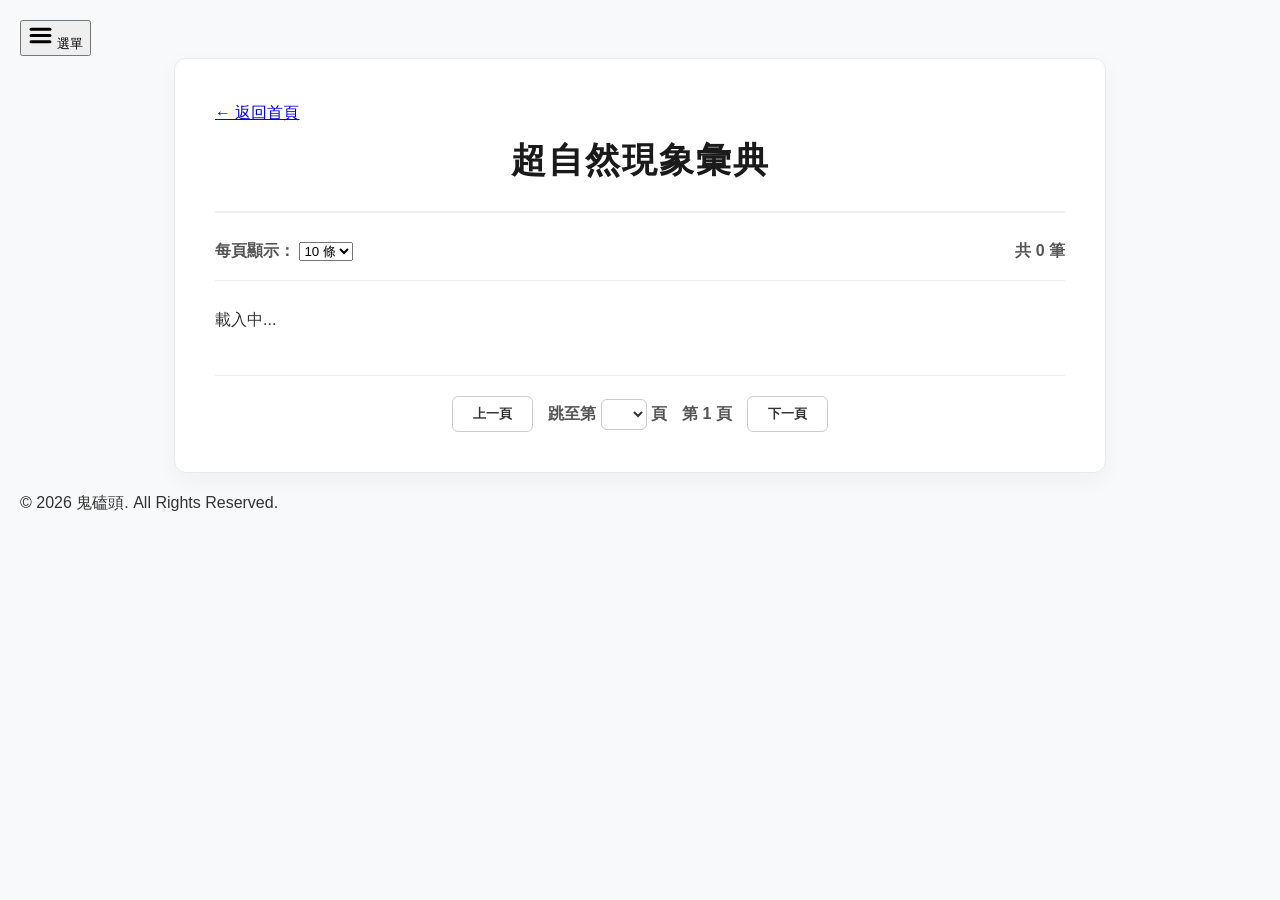
==== faq/index.html @ 20985b04 "Update" ====
<!DOCTYPE html>
<html lang="zh-Hant">
<head>
    <meta charset="UTF-8">
    <meta name="viewport" content="width=device-width, initial-scale=1.0">
    
    <title>超自然現象彙典 | 鬼磕頭</title>
    <meta name="description" content="針對靈學服務、驅鬼儀式及常見疑問的專業解答。">

    <link rel="icon" href="https://spiritref.github.io/GhostKowtow.ico" type="image/x-icon">
    <link rel="shortcut icon" href="https://spiritref.github.io/GhostKowtow.ico" type="image/x-icon">
    <link rel="apple-touch-icon" href="https://spiritref.github.io/GhostKowtow.jpg">

    <link rel="stylesheet" href="https://spiritref.github.io/CSS/global.css">
    <link rel="stylesheet" href="../CSS/Services.css">

    <meta property="og:title" content="超自然現象彙典 | 鬼磕頭">
    <meta property="og:description" content="針對靈學服務、驅鬼儀式及常見疑問的專業解答。">
    <meta property="og:image" content="https://spiritref.github.io/GhostKowtow.jpg">
    <meta property="og:url" content="https://spiritref.github.io/services/faq/">
    <meta property="og:type" content="website">
    <meta property="og:site_name" content="鬼磕頭">

    <meta name="twitter:card" content="summary_large_image">
    <meta name="twitter:title" content="超自然現象彙典 | 鬼磕頭">
    <meta name="twitter:description" content="專業靈學服務與常見疑問解答">
    <meta name="twitter:image" content="https://spiritref.github.io/GhostKowtow.jpg">

    <style>
        body { font-family: "PingFang TC", "Microsoft JhengHei", sans-serif; background: #f8f9fa; padding: 20px; color: #333; line-height: 1.8; }
        .list-container { max-width: 850px; margin: auto; background: #ffffff; padding: 40px; border-radius: 12px; box-shadow: 0 8px 24px rgba(0,0,0,0.04); border: 1px solid #eaeaea; }
        h1 { text-align: center; color: #1a1a1a; font-size: 2.2em; font-weight: 900; margin-top: 0; letter-spacing: 2px; border-bottom: 2px solid #f0f0f0; padding-bottom: 20px; }
        
        .controls { display: flex; justify-content: space-between; align-items: center; margin-bottom: 25px; padding-bottom: 15px; border-bottom: 1px solid #f0f0f0; color: #555555; font-weight: bold; }

        /* 牛皮紙質感卡片 - 高度自適應 */
        .notice-item { padding: 15px 20px; margin-bottom: 15px; background: linear-gradient(135deg, #f7ebd7 0%, #e6d3af 100%); border: 1px solid #dcbfa2; border-left: 5px solid #8b7355; border-radius: 8px; color: #3e2723; box-shadow: 0 4px 10px rgba(0,0,0,0.05); transition: box-shadow 0.3s, transform 0.3s; height: auto; min-height: 0; }
        .notice-item:hover { box-shadow: 0 6px 16px rgba(139, 115, 85, 0.15); transform: translateY(-2px); }
        .notice-item:last-child { margin-bottom: 0; }

        .faq-q { font-weight: 900; font-size: 1.1em; color: #4a2e1b; margin-bottom: 8px; line-height: 1.4; }
        .faq-a { color: #5c4332; padding-left: 20px; font-weight: 600; white-space: pre-wrap; line-height: 1.6; }
		.faq-links { margin-top: 15px; padding-top: 15px;border-top: 1px dashed #2a2a2d;font-size: 0.9rem;color: #88888d;display: flex;flex-wrap: wrap;align-items: center;gap: 8px;}
		.faq-links a { display: inline-flex; 
			align-items: center;
			justify-content: center;
			text-decoration: none; 
			
			/* 背景與邊框：使用您要求的 rgba 背景與金邊 */
			background: rgba(28, 30, 33, 0.95); 
			border: 1px solid #ffc107; 
			
			/* 字體顏色與間距 */
			color: #ffc107; 
			height: 36px;
			padding: 0px 16px;
			font-size: 0.9rem; 
			border-radius: 8px; /* 圓角與選單一致 */
			margin-top: 12px;
			
			/* 動態效果：與懸浮按鈕一樣的過渡 */
			transition: all 0.3s ease;
			box-shadow: 0 4px 12px rgba(0,0,0,0.2);
			box-sizing: border-box;    /* 確保邊框和內距不會額外撐大 button */
			cursor: pointer;          /* 讓按鈕滑鼠滑過去時也有「小手」指針 */
			font-family: inherit;     /* 關鍵：強制按鈕繼承網頁主字體，否則 button 字體常會縮小或變形 */
			line-height: 1; 
		}
		.faq-links a:hover { background: #000000; color: #ffc107; transform: scale(1.05); }
        .date-label { display: block; color: #999; font-size: 0.8rem; margin-bottom: 5px; }

        .pagination { margin-top: 40px; padding-top: 20px; border-top: 1px solid #f0f0f0; display: flex; gap: 15px; justify-content: center; align-items: center; color: #555555; font-weight: bold; }
        .page-btn { padding: 8px 20px; background: #ffffff; color: #333333; border: 1px solid #cccccc; border-radius: 6px; cursor: pointer; font-family: inherit; font-weight: bold; transition: all 0.3s; }
        .page-btn:disabled { background: #f9f9f9; color: #aaaaaa; border-color: #eeeeee; cursor: not-allowed; }
        .page-btn:hover:not(:disabled) { background: #faf6f0; border-color: #8b7355; color: #8b7355; }
        .jump-select { background: #ffffff; color: #333333; border: 1px solid #cccccc; padding: 6px 12px; border-radius: 6px; font-family: inherit; outline: none; transition: border-color 0.3s; }
        .jump-select:focus { border-color: #8b7355; box-shadow: 0 0 0 2px rgba(139, 115, 85, 0.2); }

        @media (max-width: 600px) {
            body { padding: 10px; }
            .list-container { padding: 15px; }
            .faq-a { padding-left: 15px; }
        }
    </style>
</head>
<body>

<div class="expandable-menu-container" id="menuContainer">
    <div class="menu-content" id="menuContent"></div>
    <button class="floating-service-btn" id="serviceBtn" onclick="toggleMenu()">
        <span id="serviceIcon">
	        <svg width="25" height="25" viewBox="0 0 24 24" fill="none" stroke="currentColor" stroke-width="3" stroke-linecap="round" stroke-linejoin="round">
	            <line x1="3" y1="12" x2="21" y2="12"></line>
	            <line x1="3" y1="6" x2="21" y2="6"></line>
	            <line x1="3" y1="18" x2="21" y2="18"></line>
	        </svg>
	    </span>
        <span id="serviceText">選單</span>
    </button>
</div>
    
<div class="list-container">
    <a href="../index.html" class="back-home">&#x2190;&#xFE0E; 返回首頁</a>
    <h1>超自然現象彙典</h1>

    <div class="controls">
	    <div>每頁顯示：
	        <select id="pageSize" onchange="changePageSize()">
	            <option value="10">10 條</option>
	            <option value="20">20 條</option>
	            <option value="50">50 條</option>
	        </select>
	    </div>
	    <div id="totalCount">共 0 筆</div>
	</div>
	
	<div id="list-content">載入中...</div>
	
	<div class="pagination">
	    <button id="prevBtn" class="page-btn" onclick="prevPage()">上一頁</button>
	    
	    <span>跳至第 
	        <select id="pageJump" class="jump-select" onchange="jumpToPage()">
	            </select> 頁
	    </span>
	
	    <span id="pageInfo">第 1 頁</span>
	    <button id="nextBtn" class="page-btn" onclick="nextPage()">下一頁</button>
	</div>
</div>
	
<footer>
	<p>&copy; 2026 鬼磕頭. All Rights Reserved.</p>
</footer>
	
<script type="module">
	import * as Global from '/Javascript/global.js';

    let allFAQs = [];
    let currentPage = 1;
    let pageSize = 10;
    let SERVICE_API_URL = "";
    const iniPath = '/settings/global.ini';

    async function init() {
        // 1. 優先載入快取 (與 Services.js 邏輯同步)
        const cached = localStorage.getItem('cache_services');
        if (cached) {
            processData(JSON.parse(cached));
        }

        try {
            const config = await Global.getIni(iniPath);
            if (config) {
                if (config.MENU_DATA) Global.initMenu(config.MENU_DATA);
                
                // 2. 靜態補位 (若快取無資料，則讀取靜態 JSON)
                if (allFAQs.length === 0 && config.JsonService) {
                    await fetchStaticJson(config.JsonService);
                }

                // 3. 遠端同步 (取得加密或明碼 API)
                if (config.SERVICE_API_URL) {
                    SERVICE_API_URL = config.SERVICE_API_URL.startsWith("http") ? config.SERVICE_API_URL : atob(config.SERVICE_API_URL);
                    fetchRemoteData();
                }
            }
        } catch (e) { console.error("初始化失敗", e); }
    }

    async function fetchStaticJson(path) {
        try {
            const res = await fetch(path);
            if (res.ok) {
                const data = await res.json();
                processData(data);
            }
        } catch (e) { console.warn("靜態讀取失敗:", e); }
    }

    async function fetchRemoteData() {
        try {
            const res = await fetch(`${SERVICE_API_URL}${SERVICE_API_URL.includes('?') ? '&' : '?'}type=service`);
            if (!res.ok) return;
            const data = await res.json();
            
            // 若資料有更新，存入快取並重新渲染
            if (JSON.stringify(data) !== localStorage.getItem('cache_services')) {
                localStorage.setItem('cache_services', JSON.stringify(data));
                processData(data);
            }
        } catch (e) { console.error("API 同步失敗:", e); }
    }

    function processData(data) {
        if (!data || !Array.isArray(data)) return;

        // 【核心篩選】只抓取「分類」為「常見問題」的資料，並按日期排序
        allFAQs = data.filter(item => String(item["分類"] || "") === "超自然現象彙典")
                      .sort((a, b) => new Date(b["發佈日期"]) - new Date(a["發佈日期"]));

        updateUI();
    }

    function updateUI() {
        document.getElementById('totalCount').innerText = `共 ${allFAQs.length} 筆`;
        render();
    }

    function render() {
	    const listContent = document.getElementById('list-content');
	    const start = (currentPage - 1) * pageSize;
	    const end = start + pageSize;
	    const pagedData = allFAQs.slice(start, end);
	
	    if (allFAQs.length === 0) {
	        listContent.innerHTML = "目前暫無符合條件的常見問題項目。";
	        return;
	    }
	
	    // ✨ 核心修正：計算跨頁連續編號 (start + index + 1)
	    listContent.innerHTML = pagedData.map((item, index) => {
	        const q = item["標題"];
	        const a = item["貼文內容"] || item["內容"] || "暫無內容";
			const posturl = item["連結"] || item["貼文連結"] || "";
	        const qNumber = start + index + 1; 
	        
	        // 處理多個連結：支援陣列，或是以逗號、換行、空格分隔的字串
	        let urlArray = [];
	        if (Array.isArray(posturl)) {
	            urlArray = posturl;
	        } else if (typeof posturl === "string" && posturl.trim() !== "") {
	            // 利用正規表達式分割字串，並過濾掉空值
	            urlArray = posturl.split(/[,\n\s]+/).filter(url => url.trim() !== "");
	        }
	        
	        // 將連結陣列轉換為 HTML `<a>` 標籤，並以 <br> 換行
	        const linksHtml = urlArray.length > 0 
				? `<div class="faq-links"><span>相關文章：</span>${urlArray.map((url, i) => `<a href="${url}" target="_blank" rel="noopener noreferrer">文章 ${i + 1}</a>`).join('')}</div>` 
				: "";
	
	        return `
	            <div class="notice-item">
	                <div class="faq-q">Q${qNumber}: ${q}</div>
	                <div class="faq-a">
						<div class="faq-answer-text">A: ${a}</div>
						${linksHtml}
					</div>
	            </div>
	        `;
	    }).join('');
	
	    const maxPage = Math.ceil(allFAQs.length / pageSize) || 1;
	    
	    // 更新頁碼文字
	    document.getElementById('pageInfo').innerText = ` / ${maxPage} 頁`;
	    document.getElementById('prevBtn').disabled = currentPage === 1;
	    document.getElementById('nextBtn').disabled = end >= allFAQs.length;
	
	    // ✨ 更新跳頁選單內容
	    const pageJump = document.getElementById('pageJump');
	    let options = "";
	    for (let i = 1; i <= maxPage; i++) {
	        options += `<option value="${i}" ${i === currentPage ? 'selected' : ''}>${i}</option>`;
	    }
	    pageJump.innerHTML = options;
	}
	// 改變每頁顯示筆數
	window.changePageSize = () => { pageSize = parseInt(document.getElementById('pageSize').value); currentPage = 1; render(); };
	
	// 跳至特定頁數
	window.jumpToPage = () => { currentPage = parseInt(document.getElementById('pageJump').value); render(); window.scrollTo({ top: 0, behavior: 'smooth' }); };
    window.prevPage = () => { if(currentPage > 1) { currentPage--; render(); window.scrollTo({ top: 0, behavior: 'smooth' }); } };
    window.nextPage = () => { if(currentPage * pageSize < allFAQs.length) { currentPage++; render(); window.scrollTo({ top: 0, behavior: 'smooth' }); } };

    window.addEventListener('DOMContentLoaded', init);
</script>

<script type="module" src="/Javascript/global.js"></script>

</body>
</html>
---- CSS/Services.css ----
:root {
	--primary-color: #2c3e50; /* 專業深灰藍 */
	--accent-color: #c0392b;  /* 神祕暗紅 */
	--bg-color: #f7f7f7;
	--text-color: #333;
	--header-h: 70px;
}
body { 
	font-family: "PingFang TC", "Microsoft JhengHei", sans-serif; 
	line-height: 1.6; 
	color: var(--text-color); 
	background-color: var(--bg-color);
	margin: 0; 
	padding: 0; 
}
html {
    scroll-behavior: smooth; /* 增加平滑捲動效果 */
    scroll-padding-top: var(--header-h, 80px); /* 這裡的數值請根據您 header 的實際高度調整 */
}
header { 
	background: #fff; 
	border-bottom: 1px solid #eee; 
	padding: 1rem 5%; 
	display: flex; 
	justify-content: space-between; 
	align-items: center; 
	position: sticky; 
	top: 0; 
	z-index: 100; 
}
.logo { font-size: 1.5rem; font-weight: bold; letter-spacing: 2px; color: var(--primary-color); display: flex; align-items: center;}
.logo img { height: 35px; margin-right: 10px; vertical-align: middle; }

nav a { margin-left: 20px; text-decoration: none; color: var(--text-color); font-size: 0.9rem; }
nav a:hover { color: var(--accent-color); }

/* --- 公告區樣式優化 --- */
.notice-board { background: #f9f9f9; border-left: 4px solid var(--accent-color); padding: 20px; margin-bottom: 40px; }
.notice-header { display: flex; justify-content: space-between; align-items: center; margin-bottom: 10px; }
.notice-header h2 { margin: 0; font-size: 1.2rem; }
#contact h2 {
    font-size: 1.1rem; /* 稍微縮小標題，減少壓迫感 */
    margin-bottom: 10px;
}

/* 縮減公告間距：移除原本底部的 margin，改用微小的 padding */
.notice-item { 
	margin-bottom: 8px; 
	border-bottom: 1px solid #eef2f3; 
	padding-bottom: 6px; 
	white-space: pre-line; 
	font-size: 0.95rem;
}
.notice-item:last-child { border-bottom: none; margin-bottom: 0; }
.notice-date { font-size: 0.8rem; color: #888; margin-right: 5px; font-weight: bold; }
.faq-links { margin-top: 15px; padding-top: 15px;border-top: 1px dashed #2a2a2d;font-size: 0.9rem;color: #88888d;display: flex;flex-wrap: wrap;align-items: center;gap: 8px;}
.faq-links a { display: inline-flex; align-items: center; justify-content: center; text-decoration: none; background: rgba(28, 30, 33, 0.95); border: 1px solid #ffc107; color: #ffc107; height: 36px; padding: 0px 16px; font-size: 0.9rem; border-radius: 8px; margin-top: 12px; transition: all 0.3s ease; box-shadow: 0 4px 12px rgba(0,0,0,0.2); box-sizing: border-box; cursor: pointer; font-family: inherit; line-height: 1; }
.faq-links a:hover { background: #000000; color: #ffc107; transform: scale(1.05); }

/* 顯示全部按鈕 */
.more-link { font-size: 0.85rem; color: var(--accent-color); text-decoration: none; font-weight: bold; }
.more-link:hover { text-decoration: underline; }
/* 讓內容整體往上提 */
.container { 
	max-width: 1050px !important;
	width: 95%;
    margin: 15px auto; 
    padding: 0 20px 40px 20px !important; 
	background: #fff;
	box-shadow: 0 4px 15px rgba(0,0,0,0.05); /* 輕微陰影 */
    border-radius: 12px;
    box-sizing: border-box;  /* 確保 padding 不會撐破寬度 */
}
/* 個人簡介區塊：壓縮內外距 */
.intro-section { 
    text-align: center; 
    margin: 0 auto 30px auto !important; 
    padding: 10px 0 !important; /* 縮減上下內距 */
    border-bottom: 1px double #eee;
}

.intro-text { 
    font-size: 1.4rem; 
    line-height: 1.8; 
    letter-spacing: 1px; 
    color: #444; 
    font-style: italic; 
    white-space: pre-line; 
    margin: 0 !important;
	word-break: keep-all;
    overflow-wrap: break-word;
}
/* 服務項目卡片 */
.services { display: grid; grid-template-columns: repeat(auto-fit, minmax(280px, 1fr)); gap: 25px; margin-bottom: 40px; }
.card { border: 1px solid #eee; padding: 25px; border-radius: 12px; transition: 0.3s; background: #fff; }
.card:hover { box-shadow: 0 10px 25px rgba(0,0,0,0.08); transform: translateY(-5px); }
.card h3 { color: var(--primary-color); border-bottom: 2px solid var(--accent-color); display: inline-block; padding-bottom: 5px; margin-top: 0; margin-bottom: 15px; }
.card p { margin: 0; color: #666; font-size: 0.95rem; text-align: justify; }

/* YouTube 響應式容器 */
.video-container {
    position: relative;
    width: 100%;
    padding-bottom: 56.25%; /* 16:9 比例 */
    height: 0;
    margin-bottom: 15px;
    border-radius: 8px;
    overflow: hidden;
    background: #000;
}

.video-container iframe {
    position: absolute;
    top: 0;
    left: 0;
    width: 100%;
    height: 100%;
    border: 0;
}

/* 入口按鈕 */
.btn { display: inline-block; background: var(--primary-color); color: #fff; padding: 12px 35px; text-decoration: none; border-radius: 30px; margin-top: 20px; transition: 0.3s; }
.btn:hover { background: var(--accent-color); }
/* 消除 ul 預設的巨大外距與內距 */
#contact ul {
    margin: 0;
    padding-left: 20px; /* 只留一點點縮排 */
    font-size: 0.9rem;
}

@media (max-width: 600px) {
	header {
        padding: 1rem 3%; /* 縮小左右內距 */
        flex-direction: column; /* 💡 讓 Logo 和 導覽連結分兩行展示，或是縮小字體 */
        gap: 10px;
    }
	html {
        /* 手機版建議設定在 110px ~ 120px 之間 */
        scroll-padding-top: 120px; 
    }
    nav a {
        margin-left: 10px; /* 縮小連結間距 */
        font-size: 0.8rem;
    }
    .logo {
        font-size: 1.2rem;
    }
    .container {
        width: 100%;         /* 手機版可以考慮佔滿 100%，或維持 95% 看你喜好 */
        margin: 0 auto;      /* 手機版頂部不需要空隙 */
        border-radius: 0;    /* 手機版去掉圓角，看起來更俐落 */
        box-shadow: none;    /* 手機版去掉陰影，節省效能且視覺更乾淨 */
    }
	.intro-section {
        padding: 10px 5px !important; /* 減少左右內距，騰出寬度給文字 */
    }
	.intro-text {
       white-space: pre-line;
	    font-size: 0.95rem;           /* 💡 再稍微縮小一點點，提高長句的容錯率 */
	    line-height: 1.6;             /* 稍微放寬行高，靈異故事的文字感會更強 */
	    letter-spacing: 0.5px;
	    
	    /* 置中核心優化 */
	    text-align: center;           /* 這是手動換行美感的關鍵 */
	    display: block;               /* 改為 block 配合 width 100% 在手機端更穩健 */
	    width: 100%;
	    margin: 0 auto !important;
	    
	    padding: 0 5px;               /* 縮小 padding，把更多寬度留給文字，防止意外斷行 */
	    box-sizing: border-box;       /* 確保 padding 不會撐破 100% 寬度 */
	    
	    /* 增加平滑感 */
	    -webkit-font-smoothing: antialiased; 
	    word-wrap: break-word;        /* 防止極端情況下文字溢出 */
    }
    /* 調整公告標題，防止過長 */
    .notice-item {
        word-break: break-all; 
    }
}
/* --- 轉場大門特效 --- */
#door-overlay {
    position: fixed;
    top: 0; left: 0;
    width: 100vw; height: 100vh;
    z-index: 9999;
    background: #000;
    display: flex;
    justify-content: center;
    align-items: center;
    overflow: hidden;
    transition: opacity 0.8s ease;
}

#stage {
    position: relative;
    width: 100vw; height: 100vh;
    perspective: 1200px;
}

.door-container {
    position: absolute;
    width: 100%; height: 100%;
    display: flex;
    transition: transform 2s ease-in, opacity 1s;
}

.door-panel {
    width: 50vw; height: 100vh;
    background-color: #7b1d19; /* 與門板圖片相近的紅 */
    background-image: 
        linear-gradient(90deg, rgba(0,0,0,0.5) 0%, transparent 50%, rgba(0,0,0,0.5) 100%),
        url('/wood-pattern.png');
    box-shadow: inset 0 0 100px rgba(0,0,0,0.9);
    transition: transform 2s cubic-bezier(0.4, 0, 0.2, 1);
    border: 1px solid #2a0a08;
}

.left-door { transform-origin: left; }
.right-door { transform-origin: right; }

/* 門耳 (豎木) */
.ear {
    position: absolute; width: 45px; height: 350px;
    background: #5a1916;
    top: 50%; transform: translateY(-50%);
    box-shadow: 5px 0 20px rgba(0,0,0,0.8);
    z-index: 20;
}
.left-door .ear { right: 50px; }
.right-door .ear { left: 50px; }

/* 橫向門閂 */
.bolt {
    position: absolute; height: 55px; width: 250px;
    background: #5a1916;
    box-shadow: 0 10px 30px rgba(0,0,0,0.9);
    transition: all 1s cubic-bezier(0.5, 0, 0.5, 1);
    z-index: 15;
    clip-path: polygon(0 20%, 15% 20%, 15% 0, 100% 0, 100% 100%, 15% 100%, 15% 80%, 0 80%);
}
.bolt-top { top: 20%; left: 10%; }
.bolt-bottom { bottom: 20%; right: 10%; transform: scaleX(-1); }

/* --- 動態動畫狀態 --- */

/* 門閂解鎖滑動 */
.is-unlocking .bolt-top { transform: translateX(-300px); opacity: 0; }
.is-unlocking .bolt-bottom { transform: scaleX(-1) translateX(-300px); opacity: 0; }

/* 向內開門 */
.is-open .left-door { transform: rotateY(85deg); }
.is-open .right-door { transform: rotateY(-85deg); }
.is-open .door-container { transform: scale(0.8); opacity: 0; }
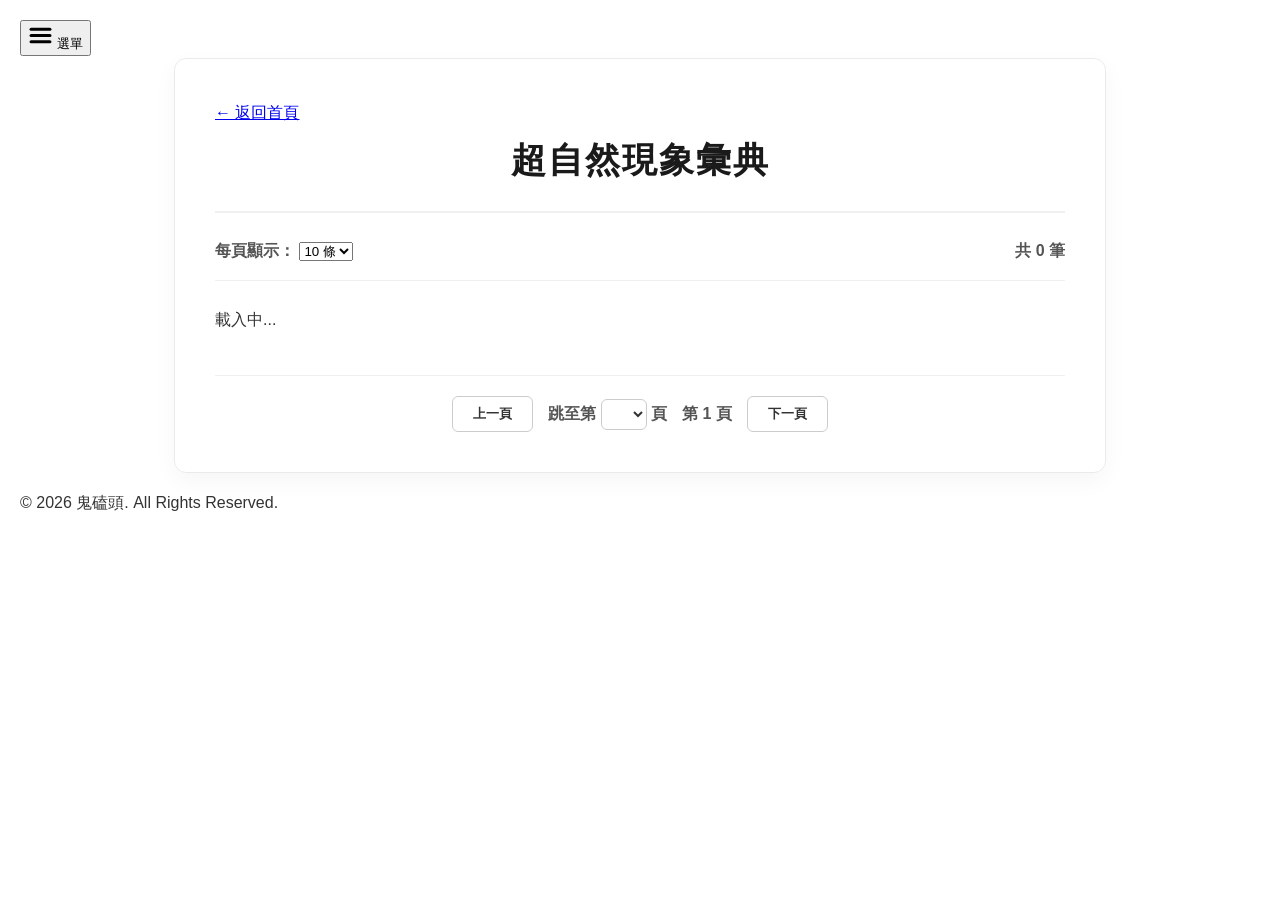
==== commit f40c1633: "Upate cloud" ====
--- a/faq/index.html
+++ b/faq/index.html
@@ -13,6 +13,7 @@
 
     <link rel="stylesheet" href="https://spiritref.github.io/CSS/global.css">
     <link rel="stylesheet" href="../CSS/Services.css">
+    <link rel="stylesheet" href="../CSS/cloud.css">
 
     <meta property="og:title" content="超自然現象彙典 | 鬼磕頭">
     <meta property="og:description" content="針對靈學服務、驅鬼儀式及常見疑問的專業解答。">
@@ -28,13 +29,13 @@
 
     <style>
         body { font-family: "PingFang TC", "Microsoft JhengHei", sans-serif; background: #f8f9fa; padding: 20px; color: #333; line-height: 1.8; }
-        .list-container { max-width: 850px; margin: auto; background: #ffffff; padding: 40px; border-radius: 12px; box-shadow: 0 8px 24px rgba(0,0,0,0.04); border: 1px solid #eaeaea; }
+        .list-container { max-width: 850px; margin: auto; background: rgba(255, 255, 255, 0.7); backdrop-filter: blur(8px); -webkit-backdrop-filter: blur(8px); padding: 40px; border-radius: 12px; box-shadow: 0 8px 24px rgba(0,0,0,0.04); border: 1px solid #eaeaea; }
         h1 { text-align: center; color: #1a1a1a; font-size: 2.2em; font-weight: 900; margin-top: 0; letter-spacing: 2px; border-bottom: 2px solid #f0f0f0; padding-bottom: 20px; }
         
         .controls { display: flex; justify-content: space-between; align-items: center; margin-bottom: 25px; padding-bottom: 15px; border-bottom: 1px solid #f0f0f0; color: #555555; font-weight: bold; }
 
         /* 牛皮紙質感卡片 - 高度自適應 */
-        .notice-item { padding: 15px 20px; margin-bottom: 15px; background: linear-gradient(135deg, #f7ebd7 0%, #e6d3af 100%); border: 1px solid #dcbfa2; border-left: 5px solid #8b7355; border-radius: 8px; color: #3e2723; box-shadow: 0 4px 10px rgba(0,0,0,0.05); transition: box-shadow 0.3s, transform 0.3s; height: auto; min-height: 0; }
+        .notice-item { padding: 15px 20px; margin-bottom: 15px; background: linear-gradient(135deg, rgba(247,235,215,0.68) 0%, rgba(230,211,175,0.68) 100%); backdrop-filter: blur(8px); -webkit-backdrop-filter: blur(8px); border: 1px solid #dcbfa2; border-left: 5px solid #8b7355; border-radius: 8px; color: #3e2723; box-shadow: 0 4px 10px rgba(0,0,0,0.05); transition: box-shadow 0.3s, transform 0.3s; height: auto; min-height: 0; }
         .notice-item:hover { box-shadow: 0 6px 16px rgba(139, 115, 85, 0.15); transform: translateY(-2px); }
         .notice-item:last-child { margin-bottom: 0; }
 
@@ -83,7 +84,8 @@
         }
     </style>
 </head>
-<body>
+<body class="cloud-bg">
+<div id="cloud-container"></div>
 
 <div class="expandable-menu-container" id="menuContainer">
     <div class="menu-content" id="menuContent"></div>
@@ -139,57 +141,64 @@
     let allFAQs = [];
     let currentPage = 1;
     let pageSize = 10;
-    let SERVICE_API_URL = "";
+    let jsonServicePath = "";
     const iniPath = '/settings/global.ini';
 
     async function init() {
         // 1. 優先載入快取 (與 Services.js 邏輯同步)
         const cached = localStorage.getItem('cache_services');
         if (cached) {
-            processData(JSON.parse(cached));
+            try { processData(JSON.parse(cached)); } catch (e) {}
         }
 
         try {
             const config = await Global.getIni(iniPath);
             if (config) {
                 if (config.MENU_DATA) Global.initMenu(config.MENU_DATA);
-                
+                jsonServicePath = config.JsonService || "";
+
                 // 2. 靜態補位 (若快取無資料，則讀取靜態 JSON)
-                if (allFAQs.length === 0 && config.JsonService) {
-                    await fetchStaticJson(config.JsonService);
+                if (allFAQs.length === 0 && jsonServicePath) {
+                    await fetchStaticJson(jsonServicePath);
                 }
 
-                // 3. 遠端同步 (取得加密或明碼 API)
-                if (config.SERVICE_API_URL) {
-                    SERVICE_API_URL = config.SERVICE_API_URL.startsWith("http") ? config.SERVICE_API_URL : atob(config.SERVICE_API_URL);
-                    fetchRemoteData();
-                }
+                // 3. 版本比對，有更新才重抓
+                refreshFromVersion();
             }
         } catch (e) { console.error("初始化失敗", e); }
     }
 
     async function fetchStaticJson(path) {
         try {
-            const res = await fetch(path);
+            const sep = path.includes('?') ? '&' : '?';
+            const res = await fetch(`${path}${sep}t=${Date.now()}`, { cache: 'no-store' });
             if (res.ok) {
                 const data = await res.json();
                 processData(data);
+                return true;
             }
         } catch (e) { console.warn("靜態讀取失敗:", e); }
-    }
-
-    async function fetchRemoteData() {
-        try {
-            const res = await fetch(`${SERVICE_API_URL}${SERVICE_API_URL.includes('?') ? '&' : '?'}type=service`);
-            if (!res.ok) return;
-            const data = await res.json();
-            
-            // 若資料有更新，存入快取並重新渲染
-            if (JSON.stringify(data) !== localStorage.getItem('cache_services')) {
-                localStorage.setItem('cache_services', JSON.stringify(data));
-                processData(data);
-            }
-        } catch (e) { console.error("API 同步失敗:", e); }
+        return false;
+    }
+
+    async function refreshFromVersion() {
+        let remoteVer = null;
+        try { remoteVer = await Global.getRemoteVersion(); } catch (e) {}
+        if (!remoteVer) return;
+        try {
+            if (localStorage.getItem('data_ver') === remoteVer && allFAQs.length > 0) return;
+        } catch (e) {}
+        if (!jsonServicePath) return;
+        try {
+            const sep = jsonServicePath.includes('?') ? '&' : '?';
+            const r = await fetch(`${jsonServicePath}${sep}t=${Date.now()}`, { cache: 'no-store' });
+            if (!r.ok) return;
+            const data = await r.json();
+            processData(data);
+            localStorage.setItem('cache_services', JSON.stringify(data));
+            localStorage.setItem('data_ver', remoteVer);
+            console.log("✅ 已更新到最新版本");
+        } catch (e) { console.warn("更新失敗:", e); }
     }
 
     function processData(data) {
@@ -277,6 +286,7 @@
 </script>
 
 <script type="module" src="/Javascript/global.js"></script>
+<script src="../Javascript/cloud.js"></script>
 
 </body>
 </html>
--- a/CSS/Services.css
+++ b/CSS/Services.css
@@ -18,7 +18,9 @@
     scroll-padding-top: var(--header-h, 80px); /* 這裡的數值請根據您 header 的實際高度調整 */
 }
 header { 
-	background: #fff; 
+	background: rgba(255, 255, 255, 0.85);
+	backdrop-filter: blur(8px);
+	-webkit-backdrop-filter: blur(8px);
 	border-bottom: 1px solid #eee; 
 	padding: 1rem 5%; 
 	display: flex; 
@@ -35,7 +37,7 @@
 nav a:hover { color: var(--accent-color); }
 
 /* --- 公告區樣式優化 --- */
-.notice-board { background: #f9f9f9; border-left: 4px solid var(--accent-color); padding: 20px; margin-bottom: 40px; }
+.notice-board { background: rgba(249, 249, 249, 0.66); backdrop-filter: blur(8px); -webkit-backdrop-filter: blur(8px); border-left: 4px solid var(--accent-color); padding: 20px; margin-bottom: 40px; }
 .notice-header { display: flex; justify-content: space-between; align-items: center; margin-bottom: 10px; }
 .notice-header h2 { margin: 0; font-size: 1.2rem; }
 #contact h2 {
--- a/CSS/cloud.css
+++ b/CSS/cloud.css
@@ -0,0 +1,53 @@
+/* 祥雲圖片背景（共用）：頁面 body 加 class="cloud-bg"，並放入 <div id="cloud-container"> */
+body.cloud-bg {
+    background: #ffffff;
+}
+
+body.cloud-bg .container,
+body.cloud-bg .list-container {
+    position: relative;
+    z-index: 1;
+}
+
+#cloud-container {
+    position: fixed;
+    top: 0;
+    left: 0;
+    width: 100%;
+    height: 100%;
+    z-index: 0;
+    pointer-events: none;
+    overflow: hidden;
+}
+
+.cloud-item {
+    position: absolute;
+    animation: cloud-drift var(--duration) infinite linear;
+    will-change: transform;
+}
+
+.cloud-bob {
+    position: relative;
+    width: 100%;
+    animation: cloud-bob var(--bob-duration) infinite ease-in-out;
+}
+
+.cloud-bob img {
+    width: 100%;
+    height: auto;
+    display: block;
+}
+
+@keyframes cloud-drift {
+    from { transform: translateX(-350px); }
+    to { transform: translateX(calc(100vw + 350px)); }
+}
+
+@keyframes cloud-bob {
+    0%, 100% { transform: translateY(-10px); }
+    50% { transform: translateY(10px); }
+}
+
+@media (prefers-reduced-motion: reduce) {
+    .cloud-item, .cloud-bob { animation: none; }
+}
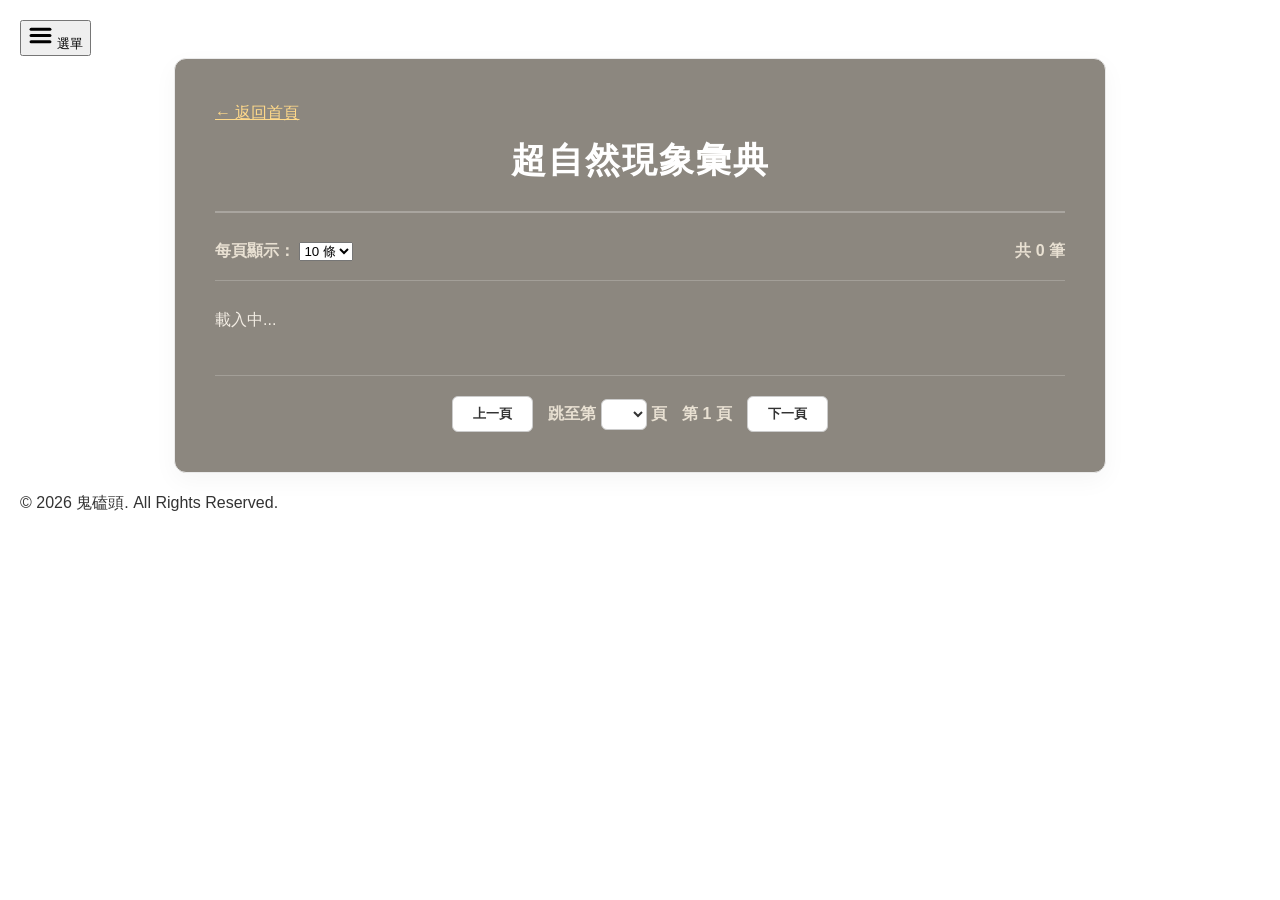
==== commit deeb95f8: "Update" ====
--- a/faq/index.html
+++ b/faq/index.html
@@ -12,8 +12,8 @@
     <link rel="apple-touch-icon" href="https://spiritref.github.io/GhostKowtow.jpg">
 
     <link rel="stylesheet" href="https://spiritref.github.io/CSS/global.css">
-    <link rel="stylesheet" href="../CSS/Services.css">
-    <link rel="stylesheet" href="../CSS/cloud.css">
+    <link rel="stylesheet" href="../CSS/Services.css?v=20261011">
+    <link rel="stylesheet" href="../CSS/cloud.css?v=20261011">
 
     <meta property="og:title" content="超自然現象彙典 | 鬼磕頭">
     <meta property="og:description" content="針對靈學服務、驅鬼儀式及常見疑問的專業解答。">
@@ -29,7 +29,11 @@
 
     <style>
         body { font-family: "PingFang TC", "Microsoft JhengHei", sans-serif; background: #f8f9fa; padding: 20px; color: #333; line-height: 1.8; }
-        .list-container { max-width: 850px; margin: auto; background: rgba(255, 255, 255, 0.7); backdrop-filter: blur(8px); -webkit-backdrop-filter: blur(8px); padding: 40px; border-radius: 12px; box-shadow: 0 8px 24px rgba(0,0,0,0.04); border: 1px solid #eaeaea; }
+        .list-container { max-width: 850px; margin: auto; background: rgba(102, 95, 85, 0.75); backdrop-filter: blur(8px); -webkit-backdrop-filter: blur(8px); padding: 40px; border-radius: 12px; box-shadow: 0 8px 24px rgba(0,0,0,0.04); border: 1px solid #eaeaea; color: #f3ede4; }
+        .list-container h1 { color: #ffffff; border-bottom-color: rgba(255, 255, 255, 0.25); }
+        .list-container .controls { color: #e8e0d2; border-bottom-color: rgba(255, 255, 255, 0.2); }
+        .list-container .pagination { color: #e8e0d2; border-top-color: rgba(255, 255, 255, 0.2); }
+        .list-container a:not(.page-btn):not(.btn) { color: #ffd98a; }
         h1 { text-align: center; color: #1a1a1a; font-size: 2.2em; font-weight: 900; margin-top: 0; letter-spacing: 2px; border-bottom: 2px solid #f0f0f0; padding-bottom: 20px; }
         
         .controls { display: flex; justify-content: space-between; align-items: center; margin-bottom: 25px; padding-bottom: 15px; border-bottom: 1px solid #f0f0f0; color: #555555; font-weight: bold; }
@@ -136,7 +140,7 @@
 </footer>
 	
 <script type="module">
-	import * as Global from '/Javascript/global.js';
+	import * as Global from '/Javascript/global.js?v=20261011';
 
     let allFAQs = [];
     let currentPage = 1;
@@ -285,8 +289,8 @@
     window.addEventListener('DOMContentLoaded', init);
 </script>
 
-<script type="module" src="/Javascript/global.js"></script>
-<script src="../Javascript/cloud.js"></script>
+<script type="module" src="/Javascript/global.js?v=20261011"></script>
+<script src="../Javascript/cloud.js?v=20261012"></script>
 
 </body>
 </html>
--- a/CSS/Services.css
+++ b/CSS/Services.css
@@ -37,7 +37,7 @@
 nav a:hover { color: var(--accent-color); }
 
 /* --- 公告區樣式優化 --- */
-.notice-board { background: rgba(249, 249, 249, 0.66); backdrop-filter: blur(8px); -webkit-backdrop-filter: blur(8px); border-left: 4px solid var(--accent-color); padding: 20px; margin-bottom: 40px; }
+.notice-board { background: #f9f9f9; border-left: 4px solid var(--accent-color); padding: 20px; margin-bottom: 40px; }
 .notice-header { display: flex; justify-content: space-between; align-items: center; margin-bottom: 10px; }
 .notice-header h2 { margin: 0; font-size: 1.2rem; }
 #contact h2 {
@@ -94,6 +94,12 @@
 }
 /* 服務項目卡片 */
 .services { display: grid; grid-template-columns: repeat(auto-fit, minmax(280px, 1fr)); gap: 25px; margin-bottom: 40px; }
+/* 專業服務項目：四個以下一列兩個，五個以上一列三個（由 JS 依筆數掛 data-cols） */
+#services-container[data-cols="2"] { grid-template-columns: repeat(2, 1fr); }
+#services-container[data-cols="3"] { grid-template-columns: repeat(3, 1fr); }
+@media (max-width: 700px) {
+    #services-container[data-cols] { grid-template-columns: 1fr; }
+}
 .card { border: 1px solid #eee; padding: 25px; border-radius: 12px; transition: 0.3s; background: #fff; }
 .card:hover { box-shadow: 0 10px 25px rgba(0,0,0,0.08); transform: translateY(-5px); }
 .card h3 { color: var(--primary-color); border-bottom: 2px solid var(--accent-color); display: inline-block; padding-bottom: 5px; margin-top: 0; margin-bottom: 15px; }
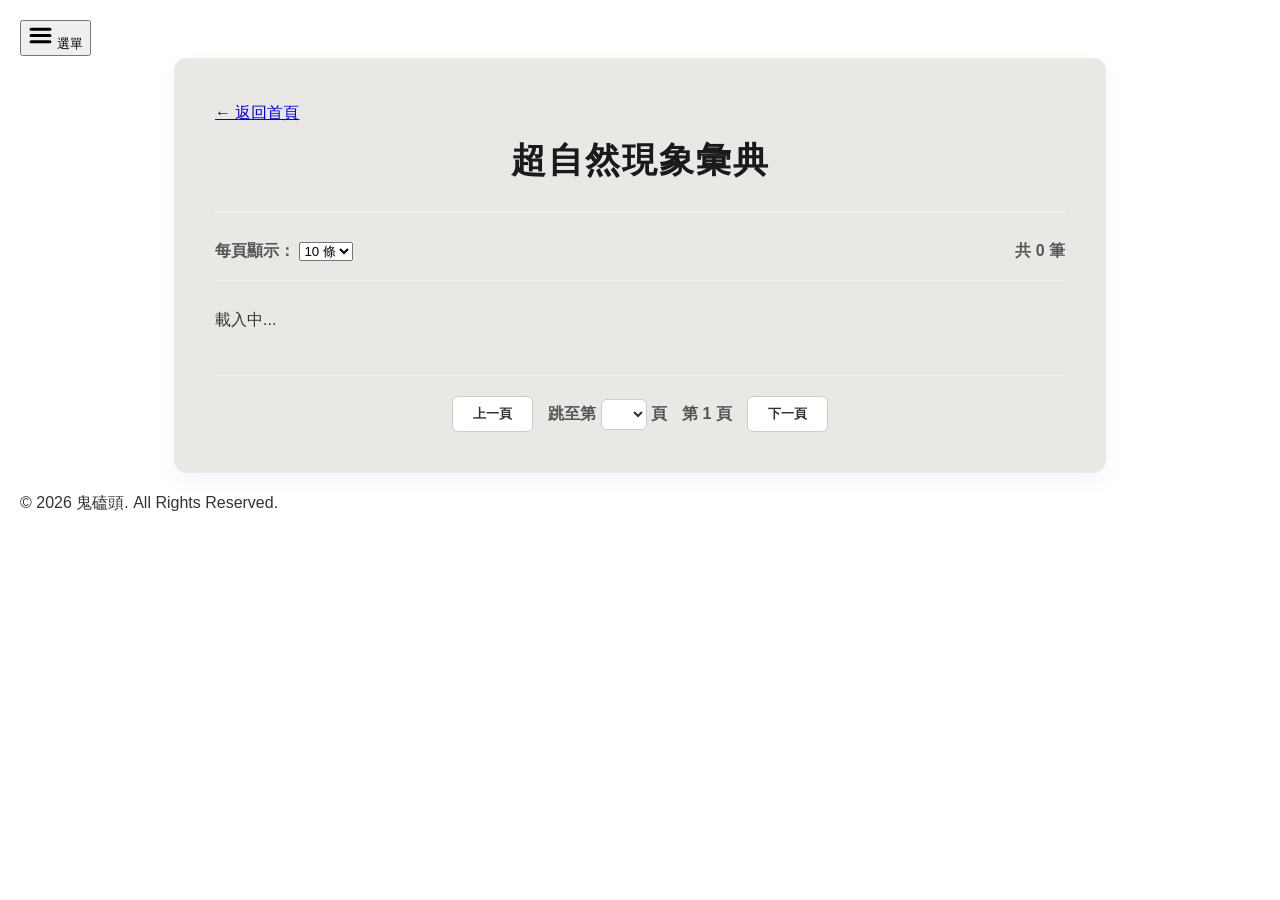
==== commit f2bd96a3: "前台樣式：淺灰半透＋服務快取存完整檔＋資源版本號" ====
--- a/faq/index.html
+++ b/faq/index.html
@@ -29,11 +29,7 @@
 
     <style>
         body { font-family: "PingFang TC", "Microsoft JhengHei", sans-serif; background: #f8f9fa; padding: 20px; color: #333; line-height: 1.8; }
-        .list-container { max-width: 850px; margin: auto; background: rgba(102, 95, 85, 0.75); backdrop-filter: blur(8px); -webkit-backdrop-filter: blur(8px); padding: 40px; border-radius: 12px; box-shadow: 0 8px 24px rgba(0,0,0,0.04); border: 1px solid #eaeaea; color: #f3ede4; }
-        .list-container h1 { color: #ffffff; border-bottom-color: rgba(255, 255, 255, 0.25); }
-        .list-container .controls { color: #e8e0d2; border-bottom-color: rgba(255, 255, 255, 0.2); }
-        .list-container .pagination { color: #e8e0d2; border-top-color: rgba(255, 255, 255, 0.2); }
-        .list-container a:not(.page-btn):not(.btn) { color: #ffd98a; }
+        .list-container { max-width: 850px; margin: auto; background: rgba(216, 213, 208, 0.55); backdrop-filter: blur(8px); -webkit-backdrop-filter: blur(8px); padding: 40px; border-radius: 12px; box-shadow: 0 8px 24px rgba(0,0,0,0.04); border: 1px solid #eaeaea; color: #333333; }
         h1 { text-align: center; color: #1a1a1a; font-size: 2.2em; font-weight: 900; margin-top: 0; letter-spacing: 2px; border-bottom: 2px solid #f0f0f0; padding-bottom: 20px; }
         
         .controls { display: flex; justify-content: space-between; align-items: center; margin-bottom: 25px; padding-bottom: 15px; border-bottom: 1px solid #f0f0f0; color: #555555; font-weight: bold; }
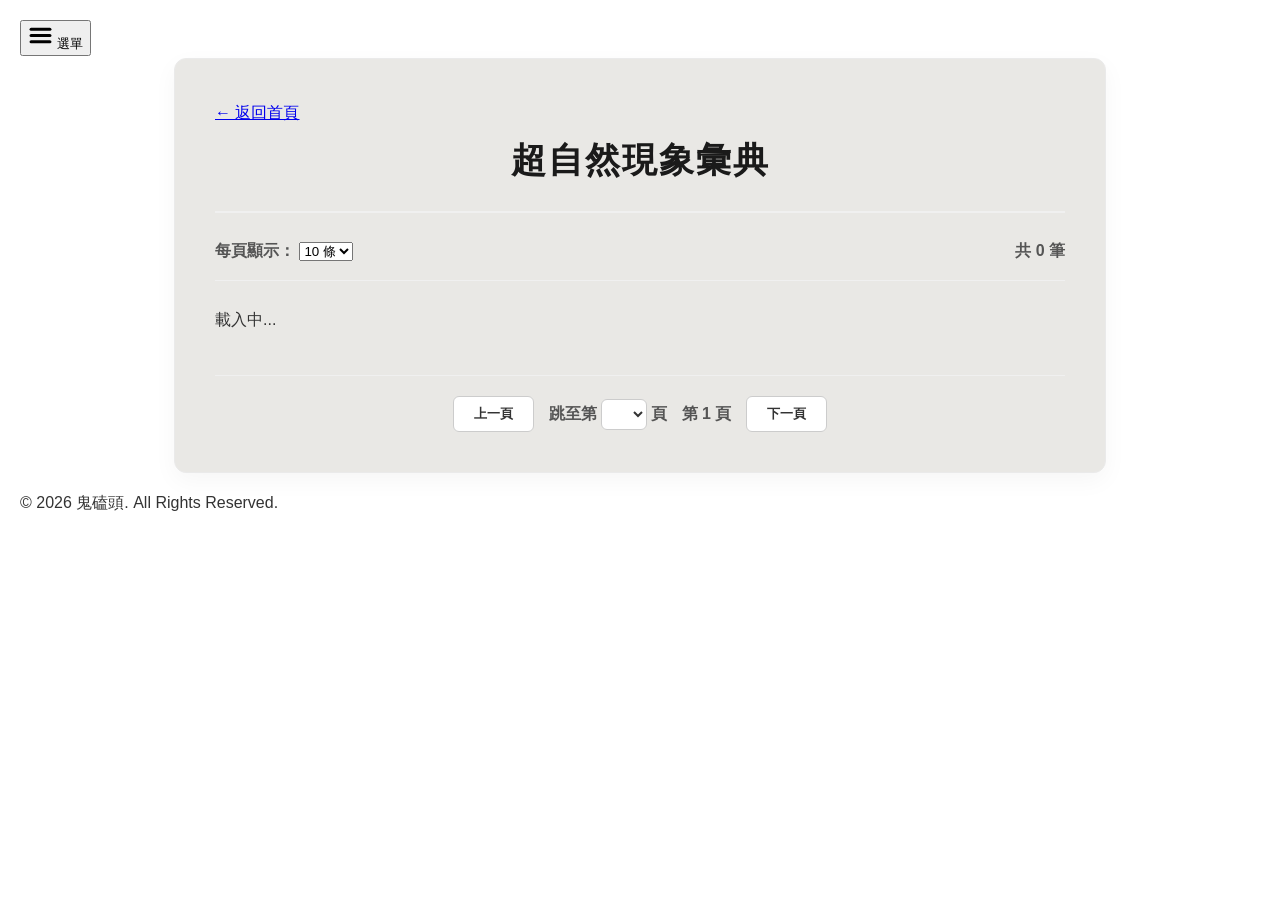
==== commit 4e70be8e: "樣式統一" ====
--- a/faq/index.html
+++ b/faq/index.html
@@ -35,7 +35,7 @@
         .controls { display: flex; justify-content: space-between; align-items: center; margin-bottom: 25px; padding-bottom: 15px; border-bottom: 1px solid #f0f0f0; color: #555555; font-weight: bold; }
 
         /* 牛皮紙質感卡片 - 高度自適應 */
-        .notice-item { padding: 15px 20px; margin-bottom: 15px; background: linear-gradient(135deg, rgba(247,235,215,0.68) 0%, rgba(230,211,175,0.68) 100%); backdrop-filter: blur(8px); -webkit-backdrop-filter: blur(8px); border: 1px solid #dcbfa2; border-left: 5px solid #8b7355; border-radius: 8px; color: #3e2723; box-shadow: 0 4px 10px rgba(0,0,0,0.05); transition: box-shadow 0.3s, transform 0.3s; height: auto; min-height: 0; }
+        .notice-item { padding: 20px; margin-bottom: 20px; background: linear-gradient(135deg, rgba(247,235,215,0.68) 0%, rgba(230,211,175,0.68) 100%); backdrop-filter: blur(8px); -webkit-backdrop-filter: blur(8px); border: 1px solid #dcbfa2; border-left: 5px solid #8b7355; border-radius: 8px; color: #3e2723; box-shadow: 0 4px 10px rgba(0,0,0,0.05); transition: box-shadow 0.3s, transform 0.3s; height: auto; min-height: 0; }
         .notice-item:hover { box-shadow: 0 6px 16px rgba(139, 115, 85, 0.15); transform: translateY(-2px); }
         .notice-item:last-child { margin-bottom: 0; }
 
@@ -70,7 +70,8 @@
 		.faq-links a:hover { background: #000000; color: #ffc107; transform: scale(1.05); }
         .date-label { display: block; color: #999; font-size: 0.8rem; margin-bottom: 5px; }
 
-        .pagination { margin-top: 40px; padding-top: 20px; border-top: 1px solid #f0f0f0; display: flex; gap: 15px; justify-content: center; align-items: center; color: #555555; font-weight: bold; }
+        .pagination { margin-top: 40px; padding-top: 20px; border-top: 1px solid #f0f0f0; display: flex; gap: 15px; justify-content: center; align-items: center; flex-wrap: wrap; row-gap: 10px; color: #555555; font-weight: bold; }
+        .pagination .jump-group { white-space: nowrap; display: inline-flex; align-items: center; gap: 4px; }
         .page-btn { padding: 8px 20px; background: #ffffff; color: #333333; border: 1px solid #cccccc; border-radius: 6px; cursor: pointer; font-family: inherit; font-weight: bold; transition: all 0.3s; }
         .page-btn:disabled { background: #f9f9f9; color: #aaaaaa; border-color: #eeeeee; cursor: not-allowed; }
         .page-btn:hover:not(:disabled) { background: #faf6f0; border-color: #8b7355; color: #8b7355; }
@@ -81,6 +82,9 @@
             body { padding: 10px; }
             .list-container { padding: 15px; }
             .faq-a { padding-left: 15px; }
+            .pagination { gap: 8px; }
+            .page-btn { padding: 6px 12px; font-size: 0.85rem; }
+            .jump-select { padding: 4px 8px; font-size: 0.85rem; }
         }
     </style>
 </head>
@@ -121,7 +125,7 @@
 	<div class="pagination">
 	    <button id="prevBtn" class="page-btn" onclick="prevPage()">上一頁</button>
 	    
-	    <span>跳至第 
+	    <span class="jump-group">跳至第 
 	        <select id="pageJump" class="jump-select" onchange="jumpToPage()">
 	            </select> 頁
 	    </span>
